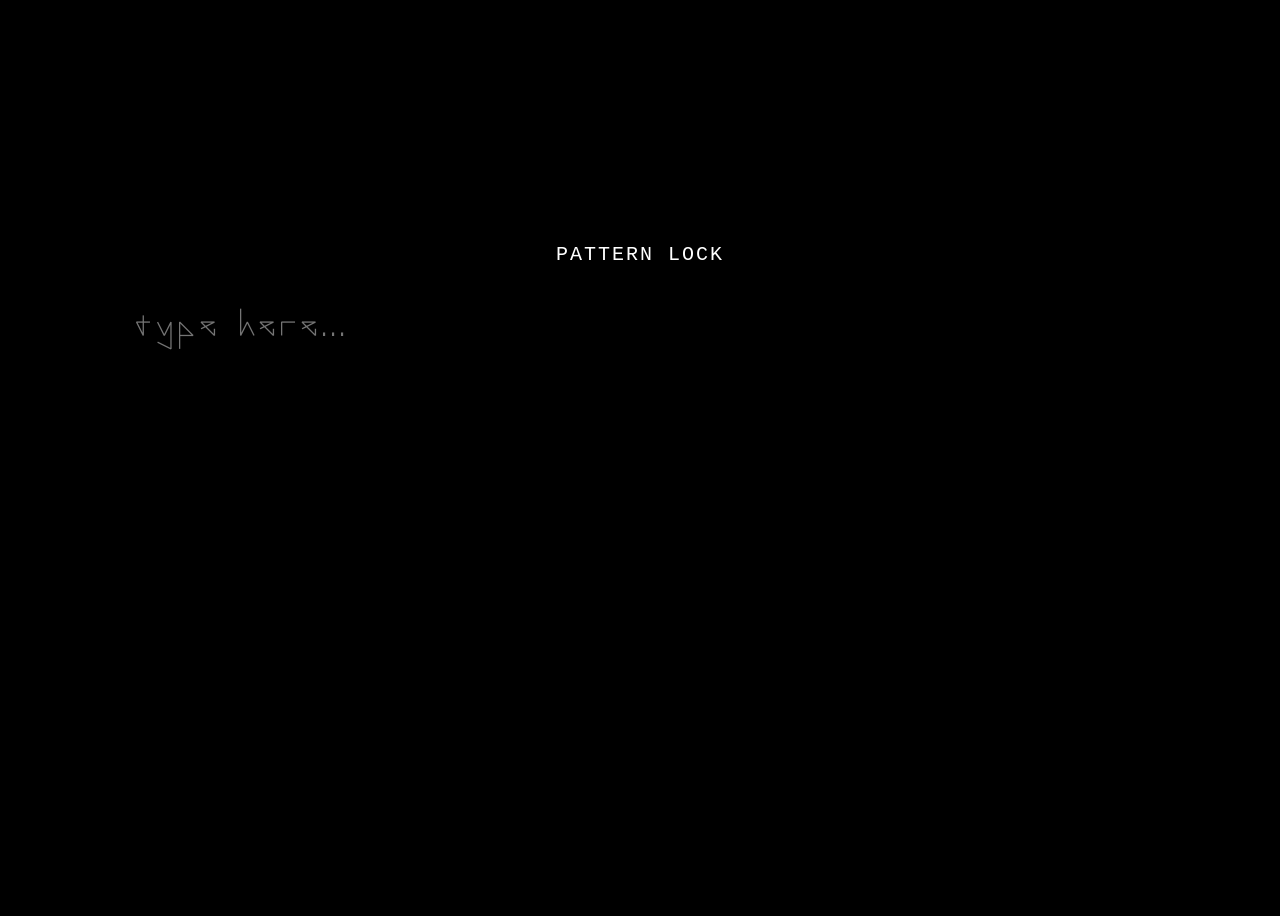
==== type.html @ 273e6733 "Add files via upload" ====
<!DOCTYPE html>
<html lang="en">
<head>
<meta charset="UTF-8">
<title>Try the Typeface</title>
<style>
    @font-face {
        font-family: "Stardust";
        src: url("asset/pattern-lock.otf") format("opentype");
    }

    body {
        background: black;
        color: white;
        display: flex;
        justify-content: center;
        align-items: center;
        height: 100vh;
        flex-direction: column;
        font-family: Arial, sans-serif; 
    }

    h1 {
        margin-bottom: 20px;
        font-family: "Menlo", monospace;
        font-weight: normal;
        font-size: 20px;
        letter-spacing: 2px;
        opacity: 1;
    }

    textarea {
        width: 80%;
        height: 40vh;
        font-size: 40px;
        background: transparent;
        border: transparent;
        color: white;
        padding: 20px;
        font-family: 'Stardust', monospace;
        outline: none;
        resize: none;
        letter-spacing: 3px;
    }
</style>
</head>

<body>
    <h1>PATTERN LOCK</h1>
    <textarea placeholder="type here..."></textarea>
</body>
</html>
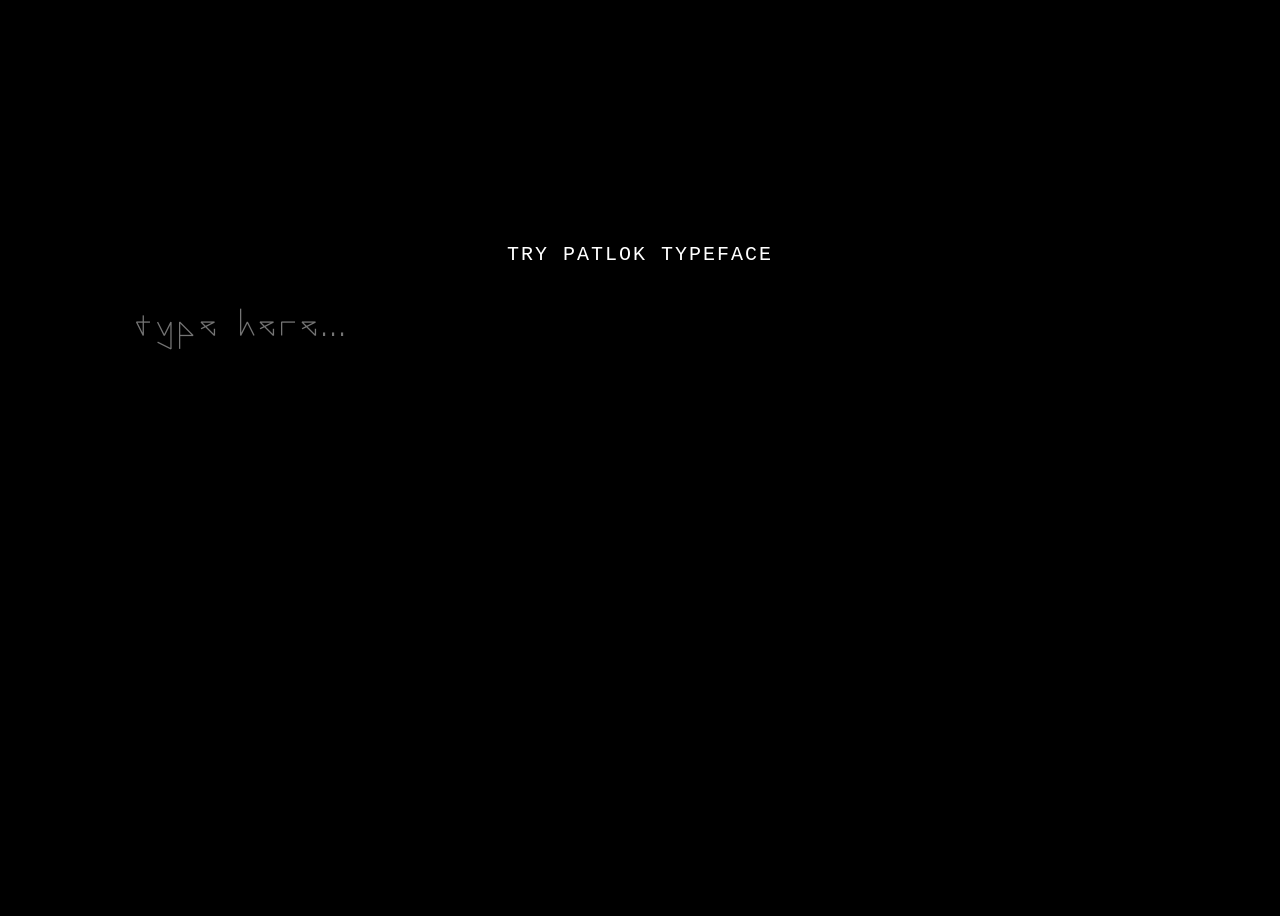
==== commit ad71ad20: "Change heading text to 'TRY PATLOK TYPEFACE'" ====
--- a/type.html
+++ b/type.html
@@ -46,7 +46,7 @@
 </head>
 
 <body>
-    <h1>PATTERN LOCK</h1>
+    <h1>TRY PATLOK TYPEFACE</h1>
     <textarea placeholder="type here..."></textarea>
 </body>
 </html>
